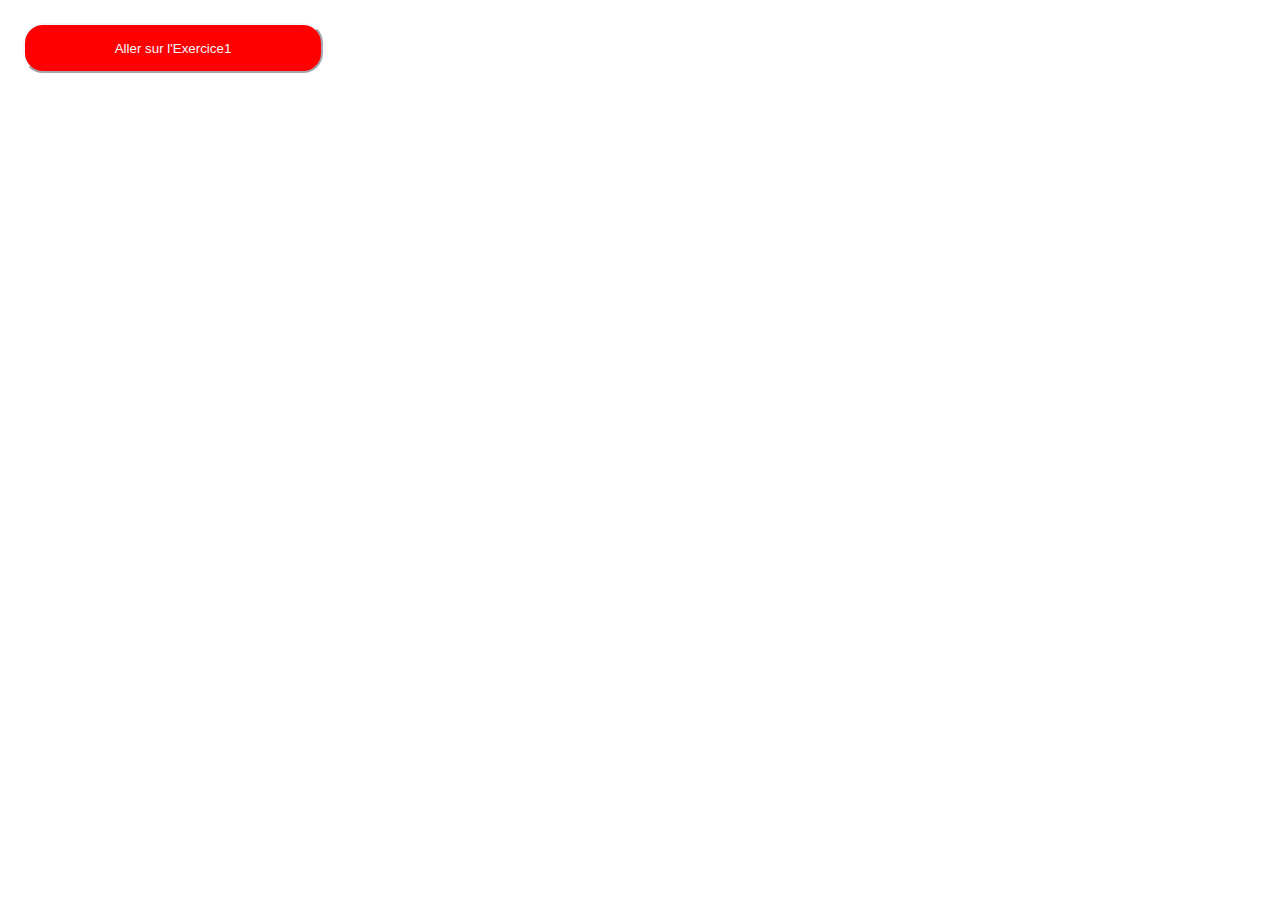
==== index.html @ 96653127 "first commit" ====
<!DOCTYPE html>
<html lang="en">
<head>
    <meta charset="UTF-8">
    <meta name="viewport" content="width=device-width, initial-scale=1.0">
    <title>Document</title>
    <link rel="stylesheet" href="style.css">
</head>
<body>
    <button class="button1">
        <a href="/Exercice1/exe1.html">Aller sur l'Exercice1</a>
    </button>


    
</body>
</html>
---- style.css ----
button{
    border-color: aliceblue;
    border-radius: 20px;
    background-color: red;
   margin: 15px;
    font-family: 'Franklin Gothic Medium', 'Arial Narrow', Arial, sans-serif;
   height: 50px;
   width: 300px;
   

}
 a{
    text-decoration: none;
    text-transform: none;
    color: aliceblue;
}
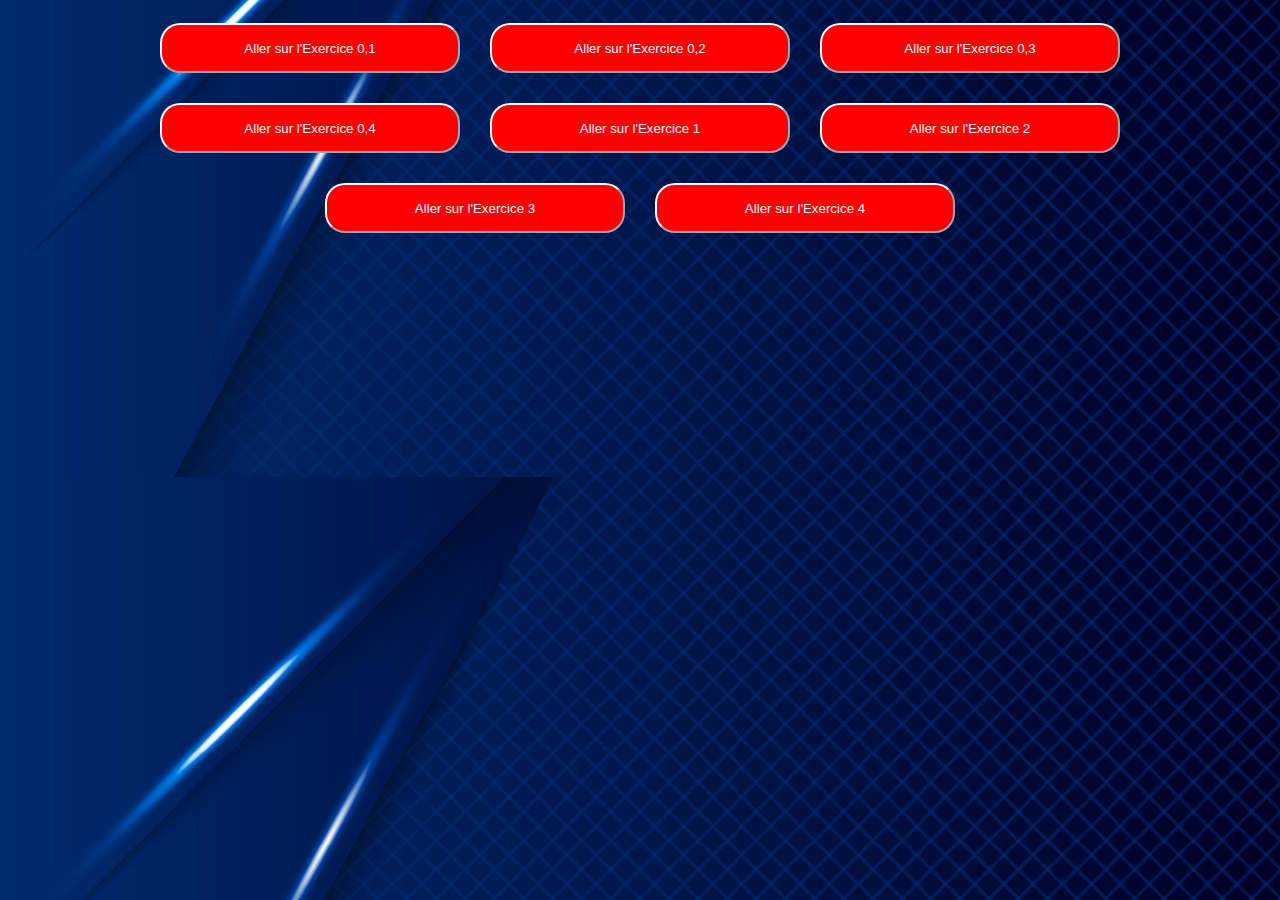
==== commit 8b65d09d: "exercice 4" ====
--- a/index.html
+++ b/index.html
@@ -7,10 +7,48 @@
     <link rel="stylesheet" href="style.css">
 </head>
 <body>
+
+ <section class="section1">
+
     <button class="button1">
-        <a href="/Exercice1/exe1.html">Aller sur l'Exercice1</a>
+        <a href="/Exercice1/exe1.html">Aller sur l'Exercice 0,1</a>
     </button>
 
+   
+    <button class="button2">
+        <a href="/Exercice2/exe2.html">Aller sur l'Exercice 0,2</a>
+    </button>
+    
+    
+    <button class="button3">
+        <a href="/Exercice2/exe2.html">Aller sur l'Exercice 0,3</a>
+    </button>
+    
+    
+    <button class="button4">
+        <a href="/Exercice2/exe2.html">Aller sur l'Exercice 0,4</a>
+    </button>
+    
+    
+    <button class="button5">
+        <a href="/Exercice2/exe2.html">Aller sur l'Exercice 1</a>
+    </button>
+    
+    
+    <button class="button6">
+        <a href="/Exercice2/exe2.html">Aller sur l'Exercice 2</a>
+    </button>
+    
+    
+    <button class="button7">
+        <a href="/Exercice2/exe2.html">Aller sur l'Exercice 3</a>
+    </button>
+
+    <button class="button8">
+        <a href="/Exercice2/exe2.html">Aller sur l'Exercice 4</a>
+    </button>
+
+</section>
 
     
 </body>
--- a/style.css
+++ b/style.css
@@ -1,3 +1,9 @@
+body{
+    background-image: url(../image/blue-background-dark-blue-abstract-background-geometry-shine-and-layer-element-for-presentation-design-free-vector.jpg);
+    background-position:center ;
+    background-size: cover;
+    
+}
 button{
     border-color: aliceblue;
     border-radius: 20px;
@@ -13,4 +19,11 @@
     text-decoration: none;
     text-transform: none;
     color: aliceblue;
+}
+.section1{
+   display: flex;
+   flex-direction: row;
+   justify-content: center;
+   align-items: center;
+   flex-wrap: wrap;
 }